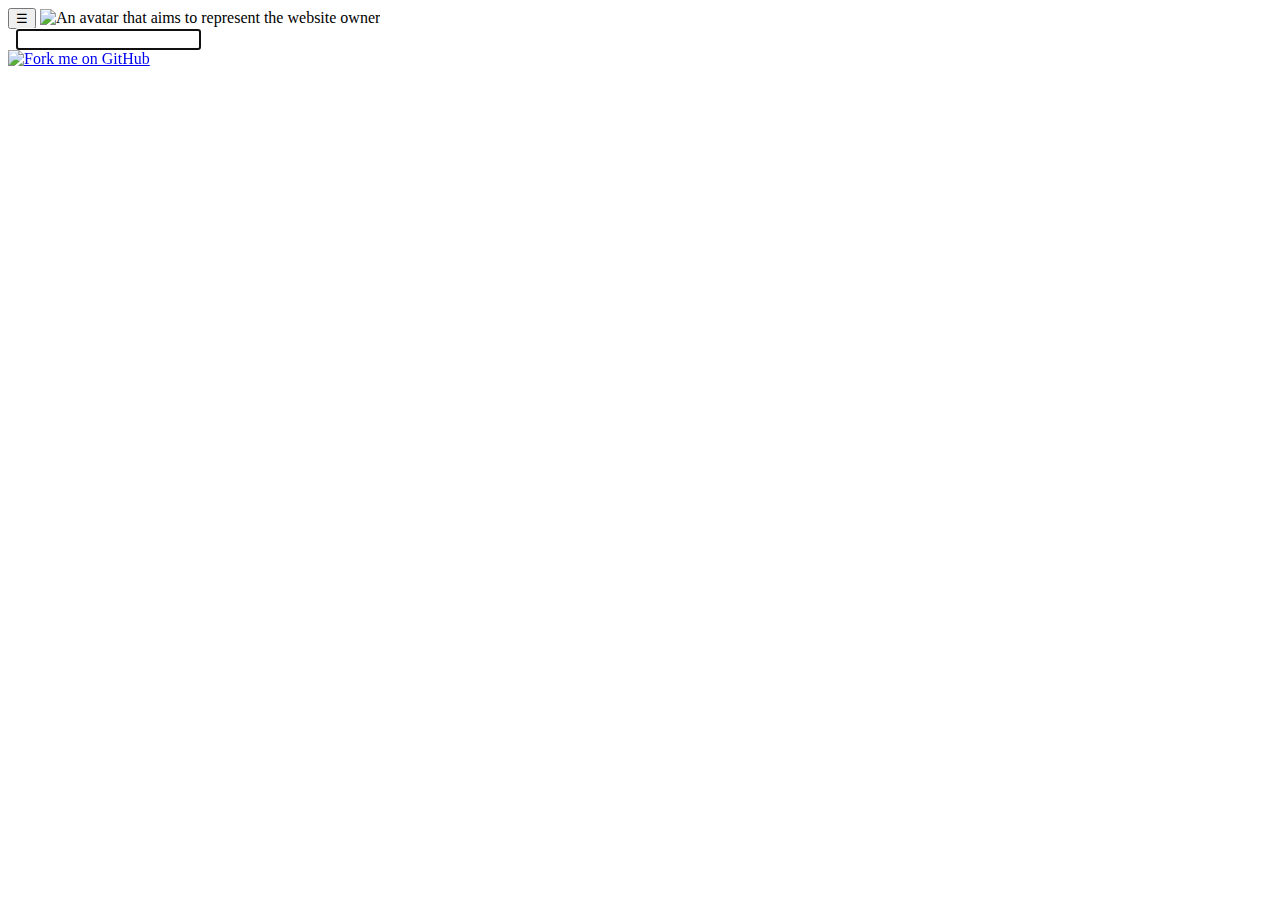
==== terminal.html @ afd0dfd1 "change site avatar link on tab bar" ====
<!DOCTYPE html>
<html>
<head>
    <meta charset="utf-8" />
    <meta http-equiv="X-UA-Compatible" content="chrome=1" />
    <meta name="viewport" content="width=device-width, initial-scale=1.0">
    <meta name="author" content="Mostafa Karimi">
    <meta name="description" content="Mostafa's personal webpage">
    <meta name="keywords" content="Mostafa Karimi, Deep Learning, Machine learning, Industrial engineering, software, engineering, programming">
    <title>Mostafa Kaimi</title>
    <link rel="icon" href="./images/avatar.png" type="image/x-icon" rel="noreferrer" />
    <link href="./css/main.css" rel="stylesheet" type="text/css" />
    <script src="./js/main.js"></script>
</head>
<body>
    <div id="sidenav">
        <button id="sidenavBtn">&#9776;</button>
        <img id="profilePic" alt="An avatar that aims to represent the website owner" src="./images/avatar.png">
    </div>
    <div id="container">
        <div id="output"></div>
        <div id="input-line" class="input-line">
            <div id="prompt" class="green"></div>&nbsp;
            <input type="text" id="cmdline" autocomplete="off" autocorrect="off" autocapitalize="off" spellcheck="false" autofocus />
        </div>
    </div>
    <a id="githubImg" target="_blank" href="https://github.com/MKarimi21/MKarimi21">
        <img alt="Fork me on GitHub" src="./images/github_ribbon.png"> </a>
</body>
</html>

        
        <!--CoypRight: https://luisbraganca.github.io/fake-terminal-website/  Thanks :D-->
        <!--https://lbraganca.pt/terminal/-->
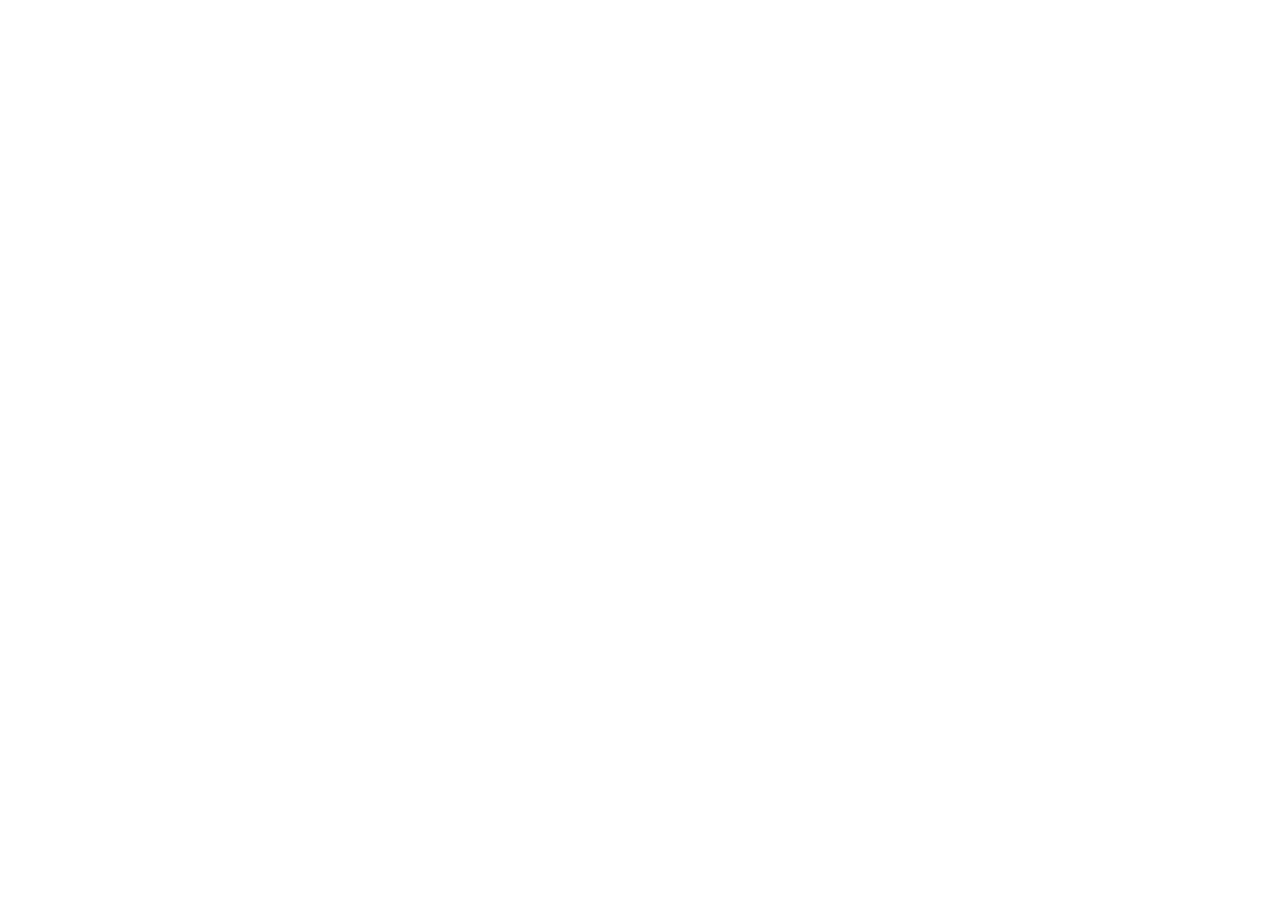
==== commit 7b7acf3b: "add tracking tag" ====
--- a/terminal.html
+++ b/terminal.html
@@ -1,6 +1,16 @@
 <!DOCTYPE html>
 <html>
 <head>
+    	<!-- Google tag (gtag.js) -->
+	<script async src="https://www.googletagmanager.com/gtag/js?id=G-4BQ6Z72JKX"></script>
+	<script>
+	  window.dataLayer = window.dataLayer || [];
+	  function gtag(){dataLayer.push(arguments);}
+	  gtag('js', new Date());
+
+	  gtag('config', 'G-4BQ6Z72JKX');
+	</script>
+
     <meta charset="utf-8" />
     <meta http-equiv="X-UA-Compatible" content="chrome=1" />
     <meta name="viewport" content="width=device-width, initial-scale=1.0">
@@ -24,11 +34,11 @@
             <input type="text" id="cmdline" autocomplete="off" autocorrect="off" autocapitalize="off" spellcheck="false" autofocus />
         </div>
     </div>
-    <a id="githubImg" target="_blank" href="https://github.com/MKarimi21/MKarimi21">
-        <img alt="Fork me on GitHub" src="./images/github_ribbon.png"> </a>
+        <!--<a id="githubImg" target="_blank" href="https://github.com/MKarimi21/MKarimi21">
+            <img alt="Fork me on GitHub" src="./images/github_ribbon.png"> </a>-->
 </body>
 </html>
 
         
         <!--CoypRight: https://luisbraganca.github.io/fake-terminal-website/  Thanks :D-->
-        <!--https://lbraganca.pt/terminal/-->+        <!--https://lbraganca.pt/terminal/-->
--- a/css/main.css
+++ b/css/main.css
@@ -0,0 +1,182 @@
+::selection {
+    background: #0f2b5f;
+}
+
+html, body {
+    width: 100%;
+    height: 100%;
+    margin: 0;
+}
+
+body {
+    font-size: 13pt;
+    font-family: monospace;
+    color: rgb(22, 230, 39);
+    background-color: black;
+}
+
+#container {
+    padding: .1em 1.5em 1em 1em;
+    margin-left: 50px;
+    margin-right: 135px;
+}
+
+#cmdline {
+    outline: none;
+    background-color: transparent;
+    margin: 0;
+    font: inherit;
+    border: none;
+    color: inherit;
+    padding: 0;
+    -webkit-order: 0;
+    -ms-flex-order: 0;
+    order: 0;
+    -webkit-flex: 1 1 auto;
+    -ms-flex: 1 1 auto;
+    flex: 1 1 auto;
+    -webkit-align-self: stretch;
+    -ms-flex-item-align: stretch;
+    align-self: stretch;
+}
+
+#cmdline::-ms-clear {
+    display: none;
+}
+
+#output {
+    clear: both;
+    width: 100%;
+}
+
+#prompt {
+    white-space: nowrap;
+    -webkit-order: 0;
+    -ms-flex-order: 0;
+    order: 0;
+    -webkit-flex: 0 1 auto;
+    -ms-flex: 0 1 auto;
+    flex: 0 1 auto;
+    -webkit-align-self: auto;
+    -ms-flex-item-align: auto;
+    align-self: auto;
+}
+
+.green {
+    color: #ffffff;
+}
+
+.input-line {
+    display: -ms-flexbox;
+    display: -webkit-flex;
+    display: flex;
+    -webkit-flex-direction: row;
+    -ms-flex-direction: row;
+    flex-direction: row;
+    -webkit-flex-wrap: wrap;
+    -ms-flex-wrap: wrap;
+    flex-wrap: wrap;
+    -webkit-justify-content: flex-start;
+    -ms-flex-pack: start;
+    justify-content: flex-start;
+    -webkit-align-content: flex-start;
+    -ms-flex-line-pack: start;
+    align-content: flex-start;
+    -webkit-align-items: flex-start;
+    -ms-flex-align: start;
+    align-items: flex-start;
+}
+
+#githubImg img {
+    position: fixed;
+    bottom: 0;
+    right: 0;
+    border: 0;
+}
+
+/* SIDE NAV */
+
+#sidenavBtn {
+    position: absolute !important;
+    padding: 2px !important;
+    top: 0 !important;
+    right: 7px !important;
+    font-size: 35px !important;
+}
+
+#sidenav {
+    height: 100%;
+    width: 50px;
+    position: fixed;
+    z-index: 9;
+    top: 0;
+    left: 0;
+    background-color: #020c9b;
+    opacity: 0.85;
+    overflow-x: hidden;
+    transition: 0.3s;
+    padding-top: 60px;
+}
+
+#sidenav img {
+    display: block;
+    position: absolute;
+    left: 50%;
+    transform: translateX(-50%);
+    bottom: 100px;
+    transition: 0.3s;
+    opacity: 0;
+}
+
+#sidenav img:focus {
+    outline: none;
+}
+
+#sidenav button {
+    padding: 8px 8px 8px 32px;
+    cursor: pointer;
+    text-decoration: none;
+    font-size: 15pt;
+    color: white;
+    display: block;
+    transition: 0.3s;
+    background: none !important;
+    border: none;
+}
+#sidenav button:hover {
+    color: rgb(255, 0, 0) !important;
+}
+
+#sidenav #sidenavBtn:hover {
+    color: rgb(9, 230, 83) !important;
+}
+
+@media screen and (max-height: 450px) {
+    body {
+        font-size: 11pt;
+    }
+    #sidenav {
+        padding-top: 15px;
+    }
+    #sidenav a {
+        font-size: 13px;
+    }
+}
+
+@media screen and (max-width: 720px) {
+    #githubImg img {
+        transform: translateX(900px);
+    }
+    #container {
+        margin-right: 0;
+    }
+    a:focus, button:focus, button {
+        outline: 0;
+    }
+}
+
+@media screen and (min-width: 721px) {
+    #sidenav button:hover {
+        color: #030d91;
+    }
+}